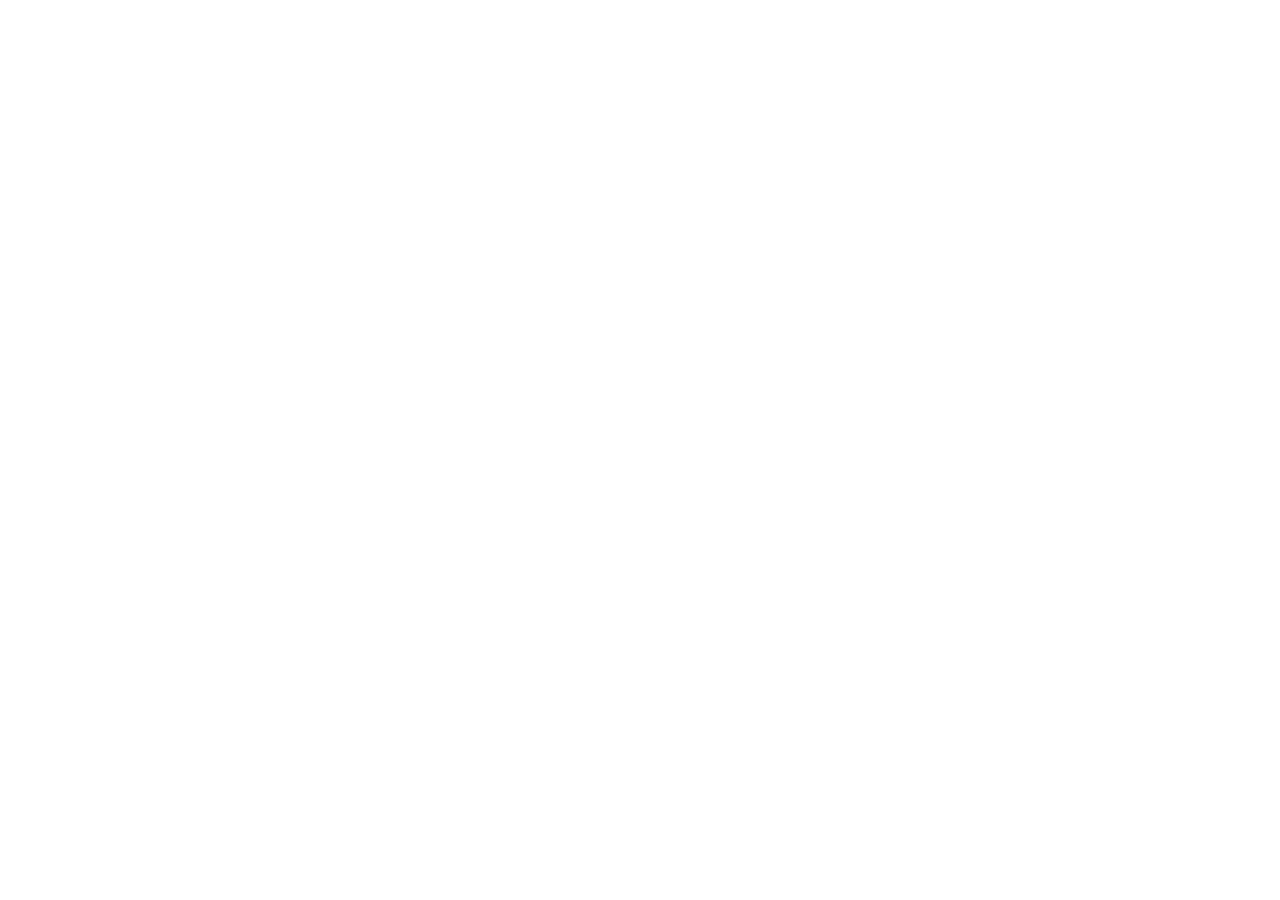
==== index.html @ 8c6aac9e "Creation files" ====
<!DOCTYPE html>
<html lang="en">
<head>
    <meta charset="UTF-8">
    <meta http-equiv="X-UA-Compatible" content="IE=edge">
    <meta name="viewport" content="width=device-width, initial-scale=1.0">
    <link rel="stylesheet" href="../html-css-booleaner/css/style.css">
    <title>The Booleaner</title>
</head>
<body>

    
</body>
</html>
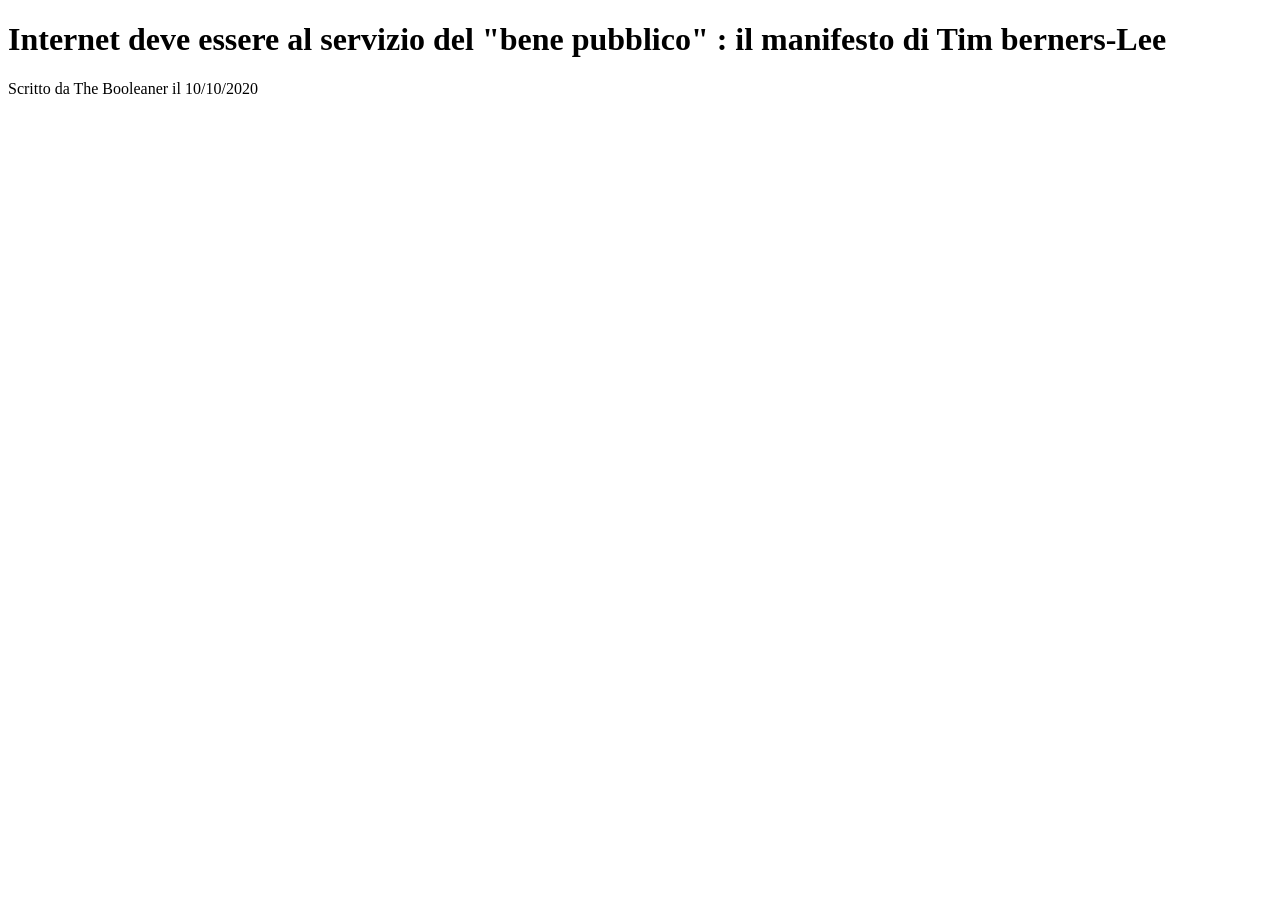
==== commit cca6dc6d: "Header" ====
--- a/index.html
+++ b/index.html
@@ -1,14 +1,30 @@
 <!DOCTYPE html>
 <html lang="en">
-<head>
-    <meta charset="UTF-8">
-    <meta http-equiv="X-UA-Compatible" content="IE=edge">
-    <meta name="viewport" content="width=device-width, initial-scale=1.0">
-    <link rel="stylesheet" href="../html-css-booleaner/css/style.css">
+  <head>
+    <meta charset="UTF-8" />
+    <meta http-equiv="X-UA-Compatible" content="IE=edge" />
+    <meta name="viewport" content="width=device-width, initial-scale=1.0" />
+    <link rel="preconnect" href="https://fonts.googleapis.com" />
+    <link rel="preconnect" href="https://fonts.gstatic.com" crossorigin />
+    <link
+      href="https://fonts.googleapis.com/css2?family=Ubuntu:wght@500&display=swap"
+      rel="stylesheet"
+    />
+    <link rel="stylesheet" href="../html-css-booleaner/css/style.css" />
     <title>The Booleaner</title>
-</head>
-<body>
-
-    
-</body>
-</html>+  </head>
+  <body>
+    <header>
+      <div class="logo"></div>
+      <h1>
+        Internet deve essere al servizio del "bene pubblico" : il manifesto di
+        Tim berners-Lee
+      </h1>
+      <div class="written-by">
+        <span id="first-span">Scritto da</span>
+        <span id="second-span"> The Booleaner</span>
+        <span id="third-span"> il 10/10/2020</span>
+      </div>
+    </header>
+  </body>
+</html>
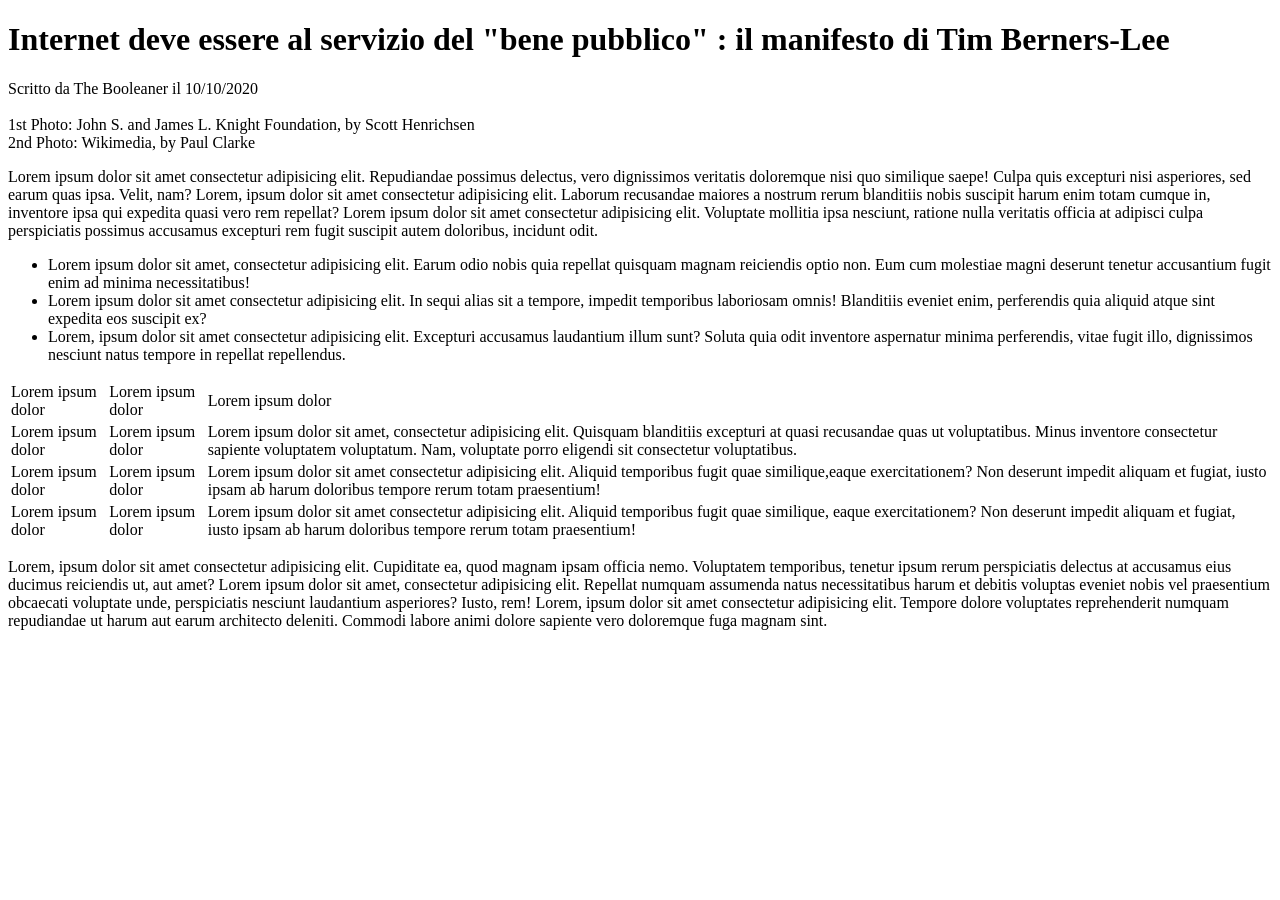
==== commit 9f5b2931: "Add Section" ====
--- a/index.html
+++ b/index.html
@@ -14,17 +14,124 @@
     <title>The Booleaner</title>
   </head>
   <body>
+    <!-- Inizio header -->
+
     <header>
-      <div class="logo"></div>
+      <div class="background">
+        <div class="logo"></div>
+      </div>
       <h1>
         Internet deve essere al servizio del "bene pubblico" : il manifesto di
-        Tim berners-Lee
+        Tim Berners-Lee
       </h1>
       <div class="written-by">
-        <span id="first-span">Scritto da</span>
-        <span id="second-span"> The Booleaner</span>
-        <span id="third-span"> il 10/10/2020</span>
+        <span id="span-grey">Scritto da</span>
+        <span id="span-azure"> The Booleaner</span>
+        <span id="span-grey"> il 10/10/2020</span>
       </div>
     </header>
+
+    <!-- Inizio Section  -->
+
+    <section>
+      <img src="../html-css-booleaner/img/tim-1.jpg" alt="" />
+      <img src="../html-css-booleaner/img/tim-2.jpg" alt="" />
+      <div class="photo-description">
+        1st Photo: John S. and James L. Knight Foundation, by Scott Henrichsen
+        <br />
+        2nd Photo: Wikimedia, by Paul Clarke
+      </div>
+      <p>
+        Lorem ipsum dolor sit amet consectetur adipisicing elit. Repudiandae
+        possimus delectus, vero
+        <span id="span-yellow"> dignissimos veritatis doloremque nisi </span>
+        quo similique saepe! Culpa quis excepturi nisi asperiores, sed earum
+        quas ipsa. Velit, nam? Lorem, ipsum dolor sit amet consectetur
+        adipisicing elit. Laborum recusandae maiores a nostrum rerum blanditiis
+        nobis suscipit harum enim totam cumque in, inventore ipsa qui expedita
+        quasi vero rem repellat? Lorem ipsum dolor sit amet consectetur
+        adipisicing elit. Voluptate mollitia ipsa nesciunt, ratione nulla
+        veritatis officia at adipisci culpa perspiciatis possimus accusamus
+        excepturi rem fugit suscipit autem doloribus, incidunt odit.
+      </p>
+      <ul>
+        <li>
+          Lorem ipsum dolor sit amet, consectetur adipisicing elit. Earum odio
+          nobis quia repellat quisquam magnam reiciendis optio non. Eum cum
+          molestiae magni deserunt tenetur accusantium fugit enim ad minima
+          necessitatibus!
+        </li>
+        <li>
+          Lorem ipsum dolor sit amet consectetur adipisicing elit. In sequi
+          alias sit a tempore, impedit temporibus laboriosam omnis! Blanditiis
+          eveniet enim, perferendis quia aliquid atque sint expedita eos
+          suscipit ex?
+        </li>
+        <li>
+          Lorem, ipsum dolor sit amet consectetur adipisicing elit. Excepturi
+          accusamus laudantium illum sunt? Soluta quia odit inventore aspernatur
+          minima perferendis, vitae fugit illo, dignissimos nesciunt natus
+          tempore in repellat repellendus.
+        </li>
+      </ul>
+
+      <!-- Inizio Table -->
+
+      <table>
+        <tr class="table-head">
+          <td class="column-one">Lorem ipsum dolor</td>
+          <td class="column-two">Lorem ipsum dolor</td>
+          <td class="column-three">Lorem ipsum dolor</td>
+        </tr>
+
+        <tr class="row-colored">
+          <td>Lorem ipsum dolor</td>
+          <td>Lorem ipsum dolor</td>
+          <td>
+            Lorem ipsum dolor sit amet, consectetur adipisicing elit. Quisquam
+            blanditiis excepturi at quasi recusandae quas ut voluptatibus. Minus
+            inventore consectetur sapiente voluptatem voluptatum. Nam, voluptate
+            porro eligendi sit consectetur voluptatibus.
+          </td>
+        </tr>
+
+        <tr>
+          <td>Lorem ipsum dolor</td>
+          <td>Lorem ipsum dolor</td>
+          <td>
+            Lorem ipsum dolor sit amet consectetur adipisicing elit. Aliquid
+            temporibus fugit quae similique,eaque exercitationem? Non deserunt
+            impedit aliquam et fugiat, iusto ipsam ab harum doloribus tempore
+            rerum totam praesentium!
+          </td>
+        </tr>
+
+        <tr class="row-colored">
+          <td>Lorem ipsum dolor</td>
+          <td>Lorem ipsum dolor</td>
+          <td>
+            Lorem ipsum dolor sit amet consectetur adipisicing elit. Aliquid
+            temporibus fugit quae similique, eaque exercitationem? Non deserunt
+            impedit aliquam et fugiat, iusto ipsam ab harum doloribus tempore
+            rerum totam praesentium!
+          </td>
+        </tr>
+      </table>
+
+      <p>
+        Lorem, ipsum dolor sit amet consectetur adipisicing elit. Cupiditate ea,
+        quod magnam ipsam officia nemo.
+        <span id="span-yellow"> Voluptatem temporibus, tenetur</span> ipsum
+        rerum perspiciatis delectus at accusamus eius ducimus reiciendis ut, aut
+        amet? Lorem ipsum dolor sit amet, consectetur adipisicing elit. Repellat
+        numquam assumenda natus necessitatibus harum et debitis voluptas eveniet
+        nobis vel praesentium obcaecati voluptate unde, perspiciatis nesciunt
+        laudantium asperiores? Iusto, rem! Lorem, ipsum dolor sit amet
+        consectetur adipisicing elit. Tempore dolore voluptates reprehenderit
+        numquam repudiandae ut harum aut earum architecto deleniti. Commodi
+        labore animi dolore sapiente vero doloremque fuga magnam sint.
+      </p>
+    </section>
+
   </body>
 </html>
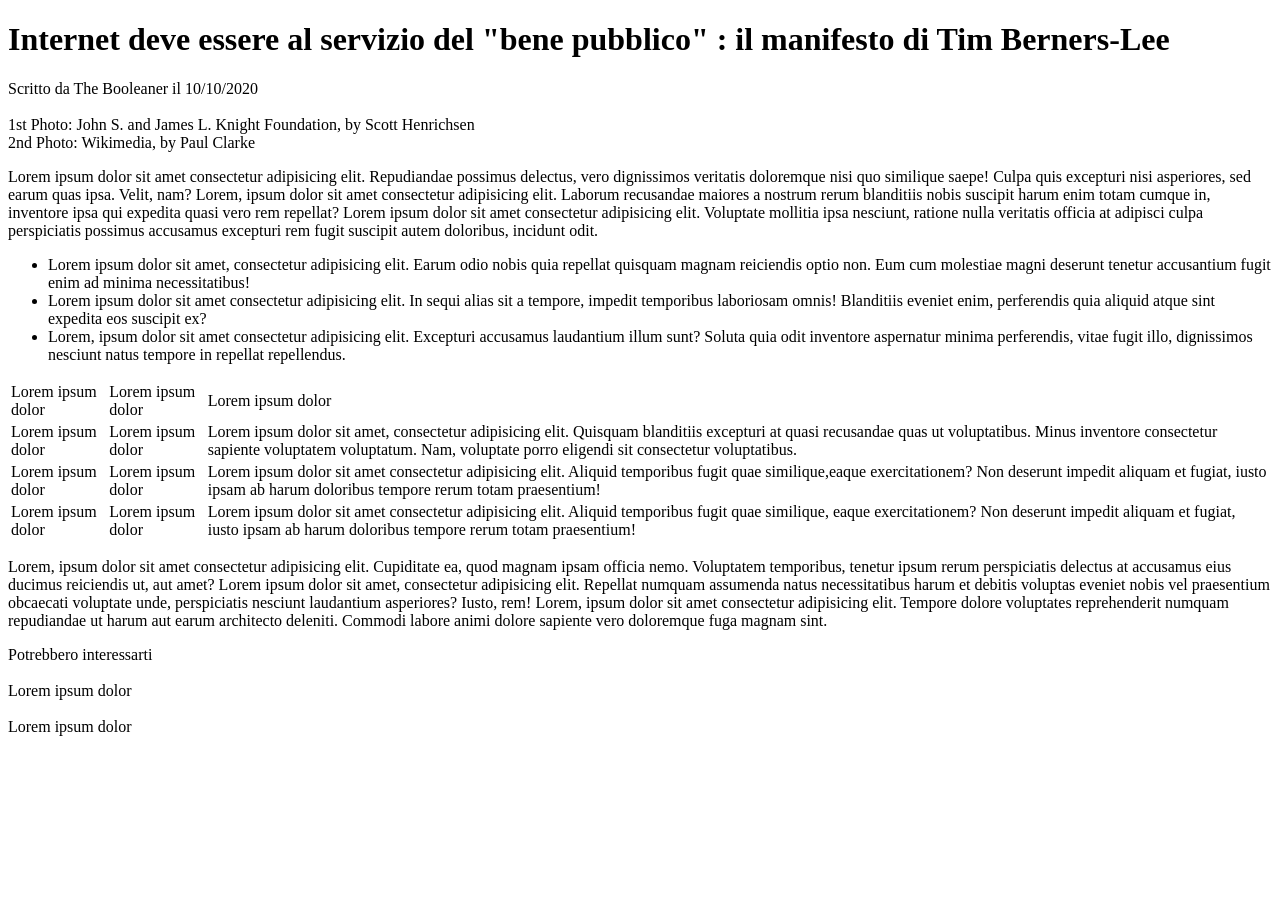
==== commit 8ebeeb73: "Footer + Exercise Finished" ====
--- a/index.html
+++ b/index.html
@@ -25,15 +25,16 @@
         Tim Berners-Lee
       </h1>
       <div class="written-by">
-        <span id="span-grey">Scritto da</span>
+        <span class="span-grey">Scritto da</span>
         <span id="span-azure"> The Booleaner</span>
-        <span id="span-grey"> il 10/10/2020</span>
+        <span class="span-grey"> il 10/10/2020</span>
       </div>
     </header>
 
     <!-- Inizio Section  -->
 
     <section>
+
       <img src="../html-css-booleaner/img/tim-1.jpg" alt="" />
       <img src="../html-css-booleaner/img/tim-2.jpg" alt="" />
       <div class="photo-description">
@@ -44,7 +45,7 @@
       <p>
         Lorem ipsum dolor sit amet consectetur adipisicing elit. Repudiandae
         possimus delectus, vero
-        <span id="span-yellow"> dignissimos veritatis doloremque nisi </span>
+        <span class="span-yellow"> dignissimos veritatis doloremque nisi </span>
         quo similique saepe! Culpa quis excepturi nisi asperiores, sed earum
         quas ipsa. Velit, nam? Lorem, ipsum dolor sit amet consectetur
         adipisicing elit. Laborum recusandae maiores a nostrum rerum blanditiis
@@ -121,7 +122,7 @@
       <p>
         Lorem, ipsum dolor sit amet consectetur adipisicing elit. Cupiditate ea,
         quod magnam ipsam officia nemo.
-        <span id="span-yellow"> Voluptatem temporibus, tenetur</span> ipsum
+        <span class="span-yellow"> Voluptatem temporibus, tenetur</span> ipsum
         rerum perspiciatis delectus at accusamus eius ducimus reiciendis ut, aut
         amet? Lorem ipsum dolor sit amet, consectetur adipisicing elit. Repellat
         numquam assumenda natus necessitatibus harum et debitis voluptas eveniet
@@ -131,7 +132,21 @@
         numquam repudiandae ut harum aut earum architecto deleniti. Commodi
         labore animi dolore sapiente vero doloremque fuga magnam sint.
       </p>
+      
     </section>
 
+    <!-- Inizio Footer -->
+
+    <footer>
+      <div>Potrebbero interessarti</div>
+      <br />
+      <div class="img-footer-one">
+        <div class="lorem-footer">Lorem ipsum dolor</div>
+      </div>
+      <br />
+      <div class="img-footer-two">
+        <div class="lorem-footer">Lorem ipsum dolor</div>
+      </div>
+    </footer>
   </body>
 </html>
